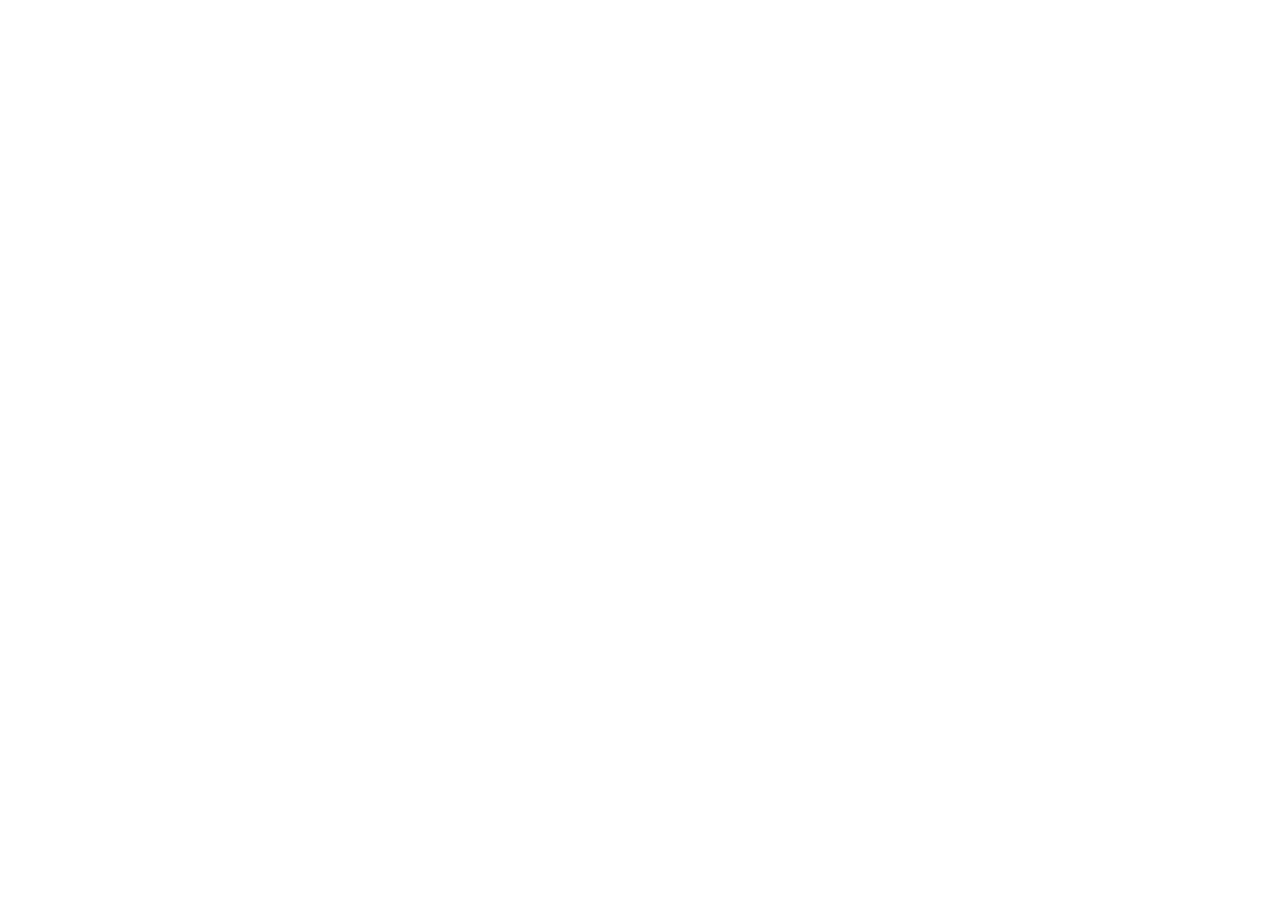
==== index.html @ 53b0e4df "Initial commit" ====
<!DOCTYPE html>
<html lang="en">
<head>
  <meta charset="utf-8">
  <title>TODO: give your page a title</title>
  <link rel="stylesheet" href="style.css">
</head>
<body>
  <!-- Build your page here. -->
</body>
</html>
---- style.css ----
/* Add your styles here. */
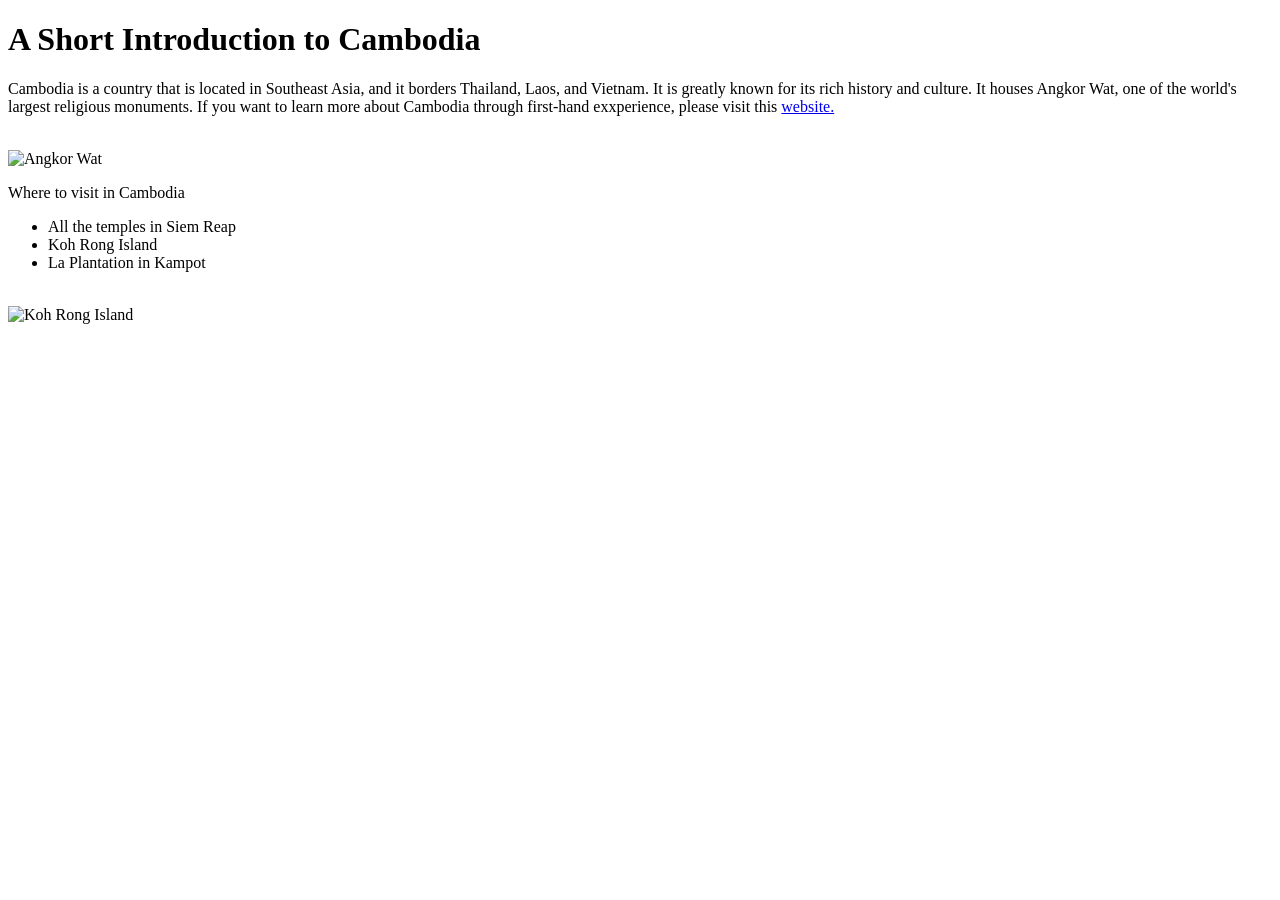
==== commit f2682fd1: "Make a page" ====
--- a/index.html
+++ b/index.html
@@ -1,11 +1,24 @@
 <!DOCTYPE html>
 <html lang="en">
-<head>
-  <meta charset="utf-8">
-  <title>TODO: give your page a title</title>
-  <link rel="stylesheet" href="style.css">
-</head>
-<body>
-  <!-- Build your page here. -->
-</body>
+  <head>
+    <meta charset="utf-8">
+    <title>Cambodia</title>
+    <link rel="stylesheet" href="style.css">
+  </head>
+  <body>
+    
+    <h1>A Short Introduction to Cambodia </h1>
+    <p>Cambodia is a country that is located in Southeast Asia, and it borders Thailand, Laos, and Vietnam. It is greatly known for its rich history and culture. It houses Angkor Wat, one of the world's largest religious monuments. If you want to learn more about Cambodia through first-hand exxperience, please visit this <a href="https://www.suewherewhywhat.com/a-first-timers-guide-to-cambodia/">website.</a></p>
+    <br>
+    <img src="https://cambodia-is-happiness.com/wp-content/uploads/2026/02/Angkor-Wat-Equinox.jpg" width="500" height="300" alt="Angkor Wat">
+    <p>Where to visit in Cambodia</p>
+    <ul>
+      <li>All the temples in Siem Reap</li>
+      <li>Koh Rong Island</li>
+      <li>La Plantation in Kampot</li>
+    </ul>
+    <br>
+    <img src="https://cf.bstatic.com/xdata/images/hotel/max1024x768/666013493.jpg?k=0a74a17485f0c777072dbcf93ff012e0e3bf61e84c9dc49567dc63c11831e43f&o=" width="500" height="300" alt="Koh Rong Island">
+
+  </body>
 </html>
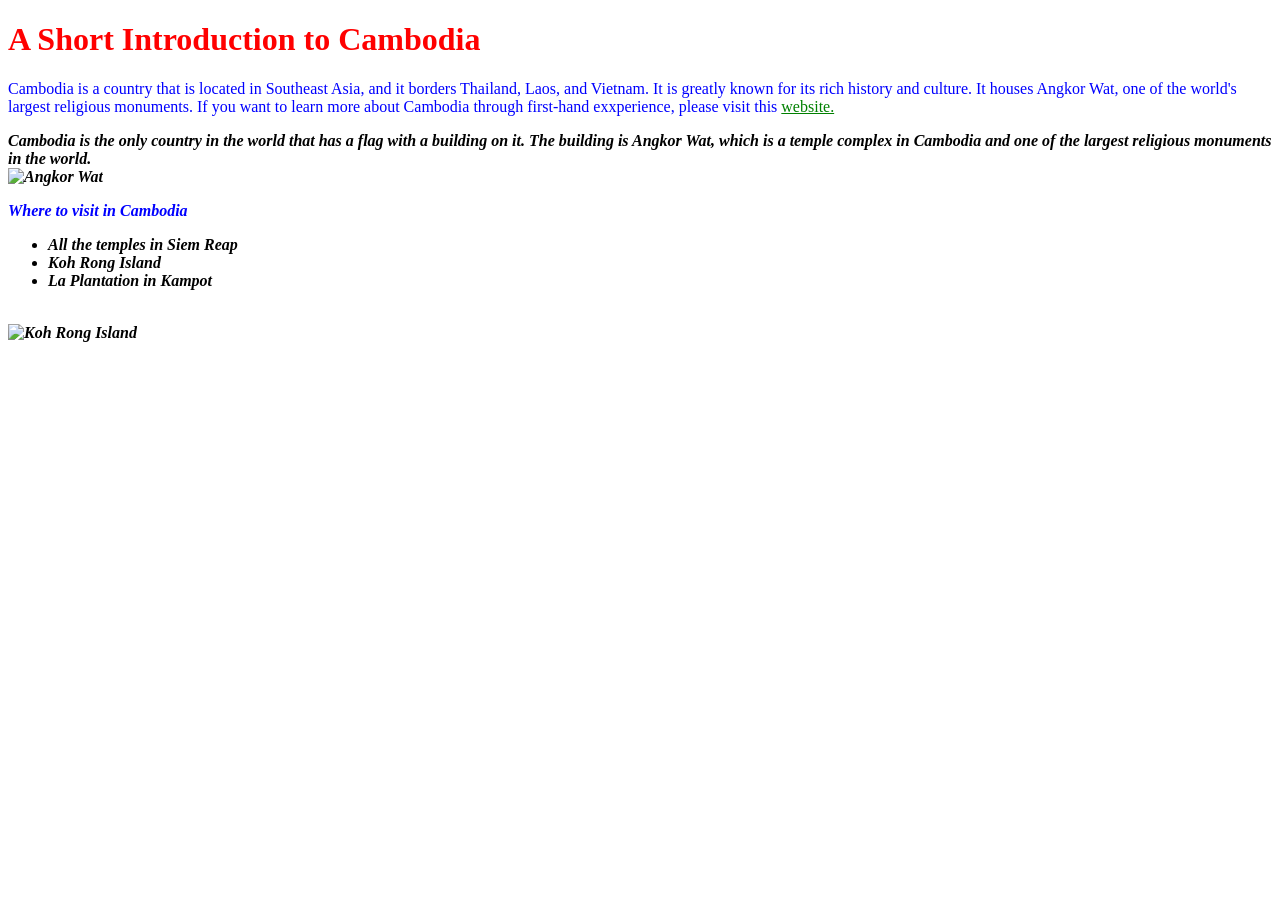
==== commit 97154b30: "CSS practices" ====
--- a/index.html
+++ b/index.html
@@ -9,6 +9,7 @@
     
     <h1>A Short Introduction to Cambodia </h1>
     <p>Cambodia is a country that is located in Southeast Asia, and it borders Thailand, Laos, and Vietnam. It is greatly known for its rich history and culture. It houses Angkor Wat, one of the world's largest religious monuments. If you want to learn more about Cambodia through first-hand exxperience, please visit this <a href="https://www.suewherewhywhat.com/a-first-timers-guide-to-cambodia/">website.</a></p>
+    <em class="bold" idFun Fact:</em> Cambodia is the only country in the world that has a flag with a building on it. The building is Angkor Wat, which is a temple complex in Cambodia and one of the largest religious monuments in the world.
     <br>
     <img src="https://cambodia-is-happiness.com/wp-content/uploads/2026/02/Angkor-Wat-Equinox.jpg" width="500" height="300" alt="Angkor Wat">
     <p>Where to visit in Cambodia</p>
--- a/style.css
+++ b/style.css
@@ -1 +1,32 @@
-/* Add your styles here. */
+/* Add your styles here. */ 
+/* Type selector */
+p {
+    color:blue;
+}
+h1 {
+    color:red;
+}
+
+/* Class selector */
+.bold {
+    font-weight: bold;
+}
+
+/* Id selector */
+#fun-fact {
+    font-style: normal;
+}
+@media (max-width: 600px) {
+    p {
+        font-size: 14px;
+    }
+    h1 {
+        font-size: 20px;
+    }
+}
+a {
+    color: green;
+}
+a:hover {
+    background-color: orange;
+}
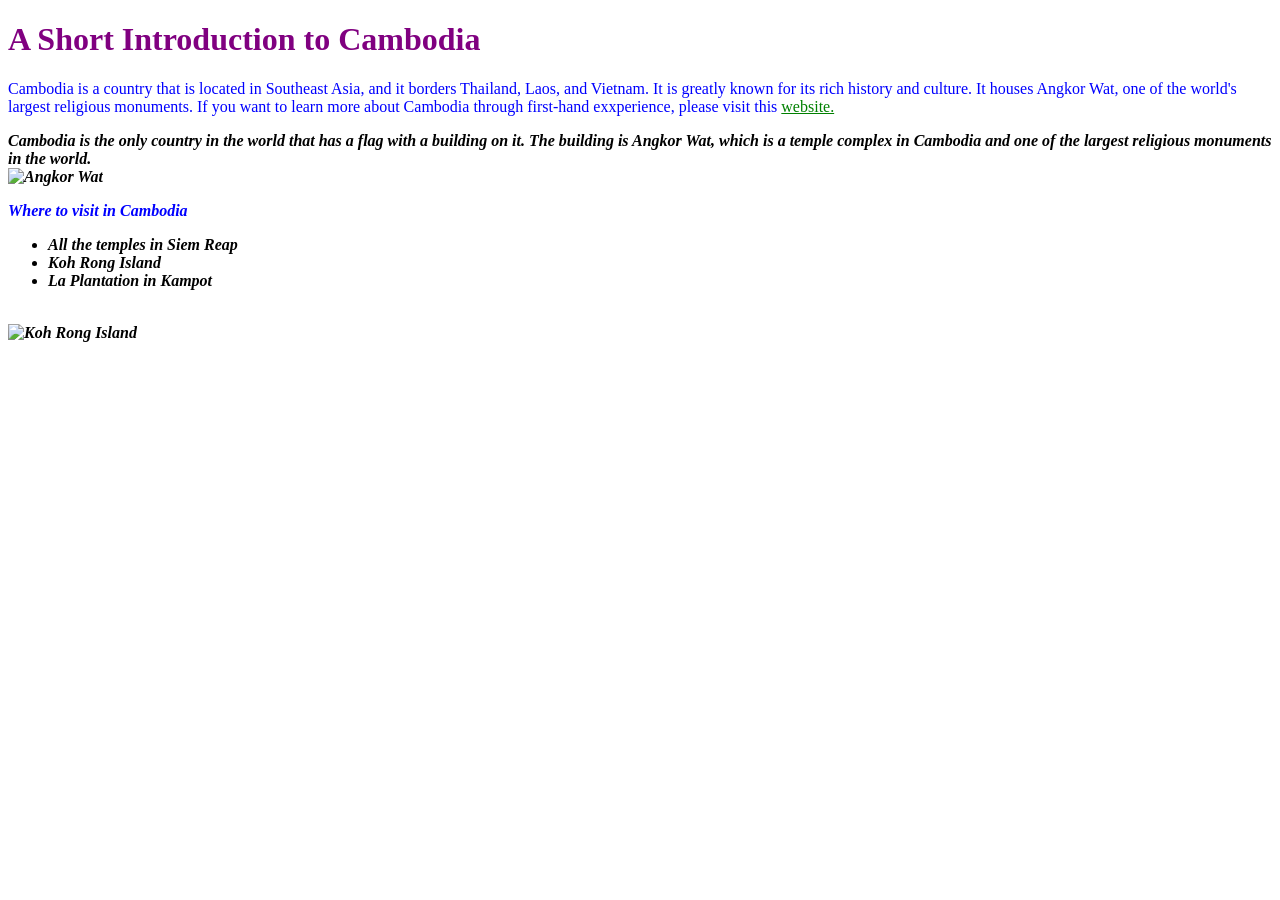
==== commit 895dc8e6: "Final Dress It Up" ====
--- a/index.html
+++ b/index.html
@@ -7,7 +7,7 @@
   </head>
   <body>
     
-    <h1>A Short Introduction to Cambodia </h1>
+    <h1 id="top">A Short Introduction to Cambodia</h1>
     <p>Cambodia is a country that is located in Southeast Asia, and it borders Thailand, Laos, and Vietnam. It is greatly known for its rich history and culture. It houses Angkor Wat, one of the world's largest religious monuments. If you want to learn more about Cambodia through first-hand exxperience, please visit this <a href="https://www.suewherewhywhat.com/a-first-timers-guide-to-cambodia/">website.</a></p>
     <em class="bold" idFun Fact:</em> Cambodia is the only country in the world that has a flag with a building on it. The building is Angkor Wat, which is a temple complex in Cambodia and one of the largest religious monuments in the world.
     <br>
--- a/style.css
+++ b/style.css
@@ -13,6 +13,9 @@
 }
 
 /* Id selector */
+#top {
+    color: purple;
+}
 #fun-fact {
     font-style: normal;
 }
@@ -27,6 +30,7 @@
 a {
     color: green;
 }
-a:hover {
-    background-color: orange;
-}+p:hover {
+    background-color: yellow;
+}
+
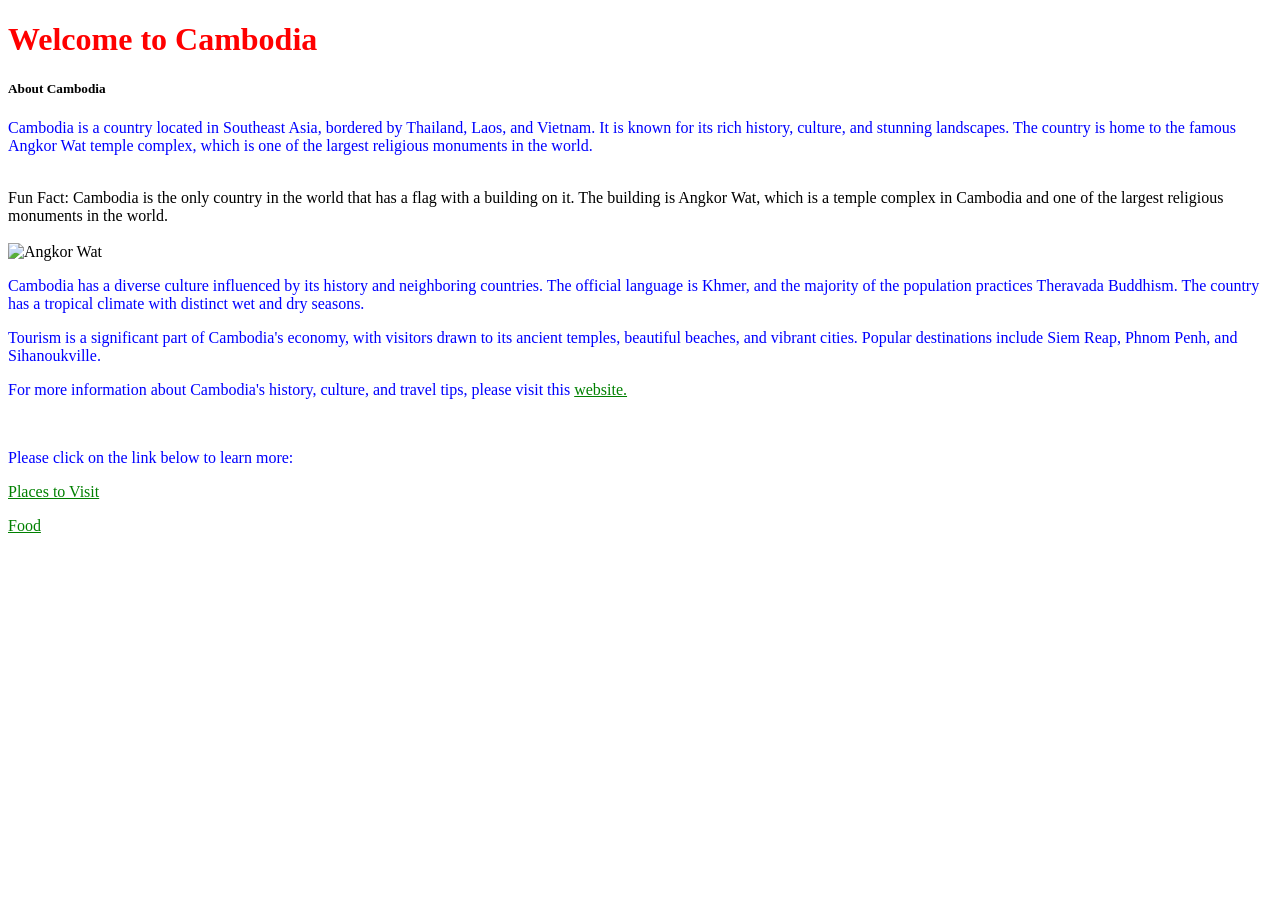
==== commit 3a0c37f0: "Project 0 first" ====
--- a/index.html
+++ b/index.html
@@ -6,20 +6,22 @@
     <link rel="stylesheet" href="style.css">
   </head>
   <body>
-    
-    <h1 id="top">A Short Introduction to Cambodia</h1>
-    <p>Cambodia is a country that is located in Southeast Asia, and it borders Thailand, Laos, and Vietnam. It is greatly known for its rich history and culture. It houses Angkor Wat, one of the world's largest religious monuments. If you want to learn more about Cambodia through first-hand exxperience, please visit this <a href="https://www.suewherewhywhat.com/a-first-timers-guide-to-cambodia/">website.</a></p>
-    <em class="bold" idFun Fact:</em> Cambodia is the only country in the world that has a flag with a building on it. The building is Angkor Wat, which is a temple complex in Cambodia and one of the largest religious monuments in the world.
-    <br>
-    <img src="https://cambodia-is-happiness.com/wp-content/uploads/2026/02/Angkor-Wat-Equinox.jpg" width="500" height="300" alt="Angkor Wat">
-    <p>Where to visit in Cambodia</p>
-    <ul>
-      <li>All the temples in Siem Reap</li>
-      <li>Koh Rong Island</li>
-      <li>La Plantation in Kampot</li>
-    </ul>
-    <br>
-    <img src="https://cf.bstatic.com/xdata/images/hotel/max1024x768/666013493.jpg?k=0a74a17485f0c777072dbcf93ff012e0e3bf61e84c9dc49567dc63c11831e43f&o=" width="500" height="300" alt="Koh Rong Island">
+        <h1>Welcome to Cambodia</h1>
+        <h5>About Cambodia</h5>
+        <p>Cambodia is a country located in Southeast Asia, bordered by Thailand, Laos, and Vietnam. It is known for its rich history, culture, and stunning landscapes. The country is home to the famous Angkor Wat temple complex, which is one of the largest religious monuments in the world.</p>
+        <br>
+         <em class="bold" id="fun-fact"></em>Fun Fact:</em> Cambodia is the only country in the world that has a flag with a building on it. The building is Angkor Wat, which is a temple complex in Cambodia and one of the largest religious monuments in the world.
+         <br>
+         <br>
+        <img src="https://cambodia-is-happiness.com/wp-content/uploads/2026/02/Angkor-Wat-Equinox.jpg" width="500" height="300" alt="Angkor Wat">
+        <br>
+        <p>Cambodia has a diverse culture influenced by its history and neighboring countries. The official language is Khmer, and the majority of the population practices Theravada Buddhism. The country has a tropical climate with distinct wet and dry seasons.</p>
+        <p>Tourism is a significant part of Cambodia's economy, with visitors drawn to its ancient temples, beautiful beaches, and vibrant cities. Popular destinations include Siem Reap, Phnom Penh, and Sihanoukville.</p>
+        <p>For more information about Cambodia's history, culture, and travel tips, please visit this <a href="https://www.suewherewhywhat.com/a-first-timers-guide-to-cambodia/">website.</a></p>
+        <br>
+        <p>Please click on the link below to learn more:</p>
 
-  </body>
+        <p><a href="locations.html">Places to Visit</a></p>
+        <p><a href="food.html">Food</a></p>
+    </body>
 </html>
--- a/style.css
+++ b/style.css
@@ -14,14 +14,16 @@
 
 /* Id selector */
 #top {
-    color: purple;
+    color: green;
 }
 #fun-fact {
-    font-style: normal;
+    font-style: italic;
+    
 }
+
 @media (max-width: 600px) {
     p {
-        font-size: 14px;
+        font-size: 16px;
     }
     h1 {
         font-size: 20px;
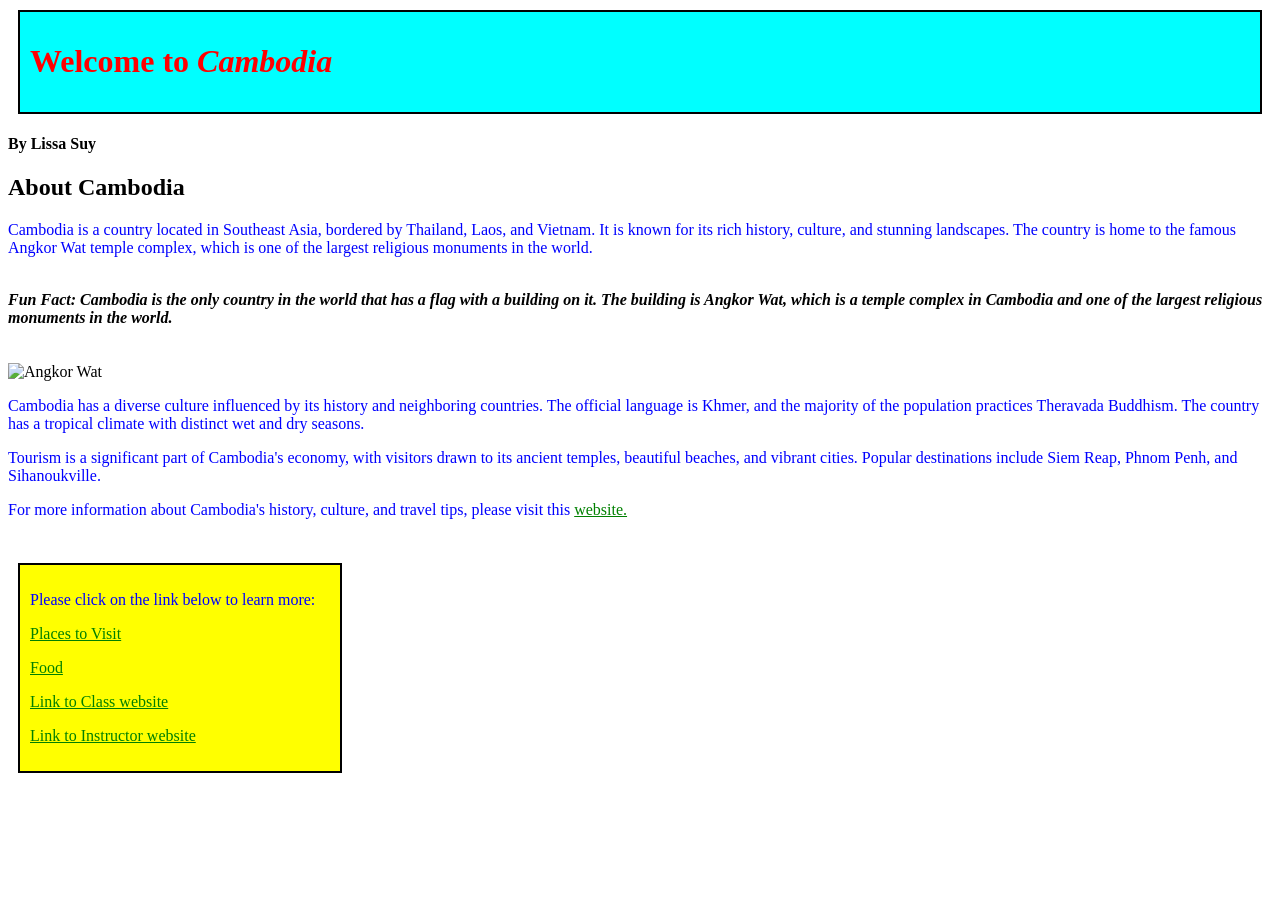
==== commit 828bd65e: "Project 0 mid" ====
--- a/index.html
+++ b/index.html
@@ -1,27 +1,48 @@
 <!DOCTYPE html>
 <html lang="en">
   <head>
+    <script async src="https://googletagmanager.com"></script>
+    <script>
+      window.dataLayer = window.dataLayer || [];
+      function gtag(){dataLayer.push(arguments);}
+      gtag('js', new Date());
+
+      gtag('config', 'MEASUREMENT-ID');
+    </script>
+
     <meta charset="utf-8">
     <title>Cambodia</title>
+    <meta name="All about Cambodia" content="Don't know where to go for vacation? Bingo! Cambodia must be on your list if you love history, culture, and nature!">
     <link rel="stylesheet" href="style.css">
   </head>
+  
+
   <body>
-        <h1>Welcome to Cambodia</h1>
-        <h5>About Cambodia</h5>
-        <p>Cambodia is a country located in Southeast Asia, bordered by Thailand, Laos, and Vietnam. It is known for its rich history, culture, and stunning landscapes. The country is home to the famous Angkor Wat temple complex, which is one of the largest religious monuments in the world.</p>
-        <br>
-         <em class="bold" id="fun-fact"></em>Fun Fact:</em> Cambodia is the only country in the world that has a flag with a building on it. The building is Angkor Wat, which is a temple complex in Cambodia and one of the largest religious monuments in the world.
-         <br>
-         <br>
-        <img src="https://cambodia-is-happiness.com/wp-content/uploads/2026/02/Angkor-Wat-Equinox.jpg" width="500" height="300" alt="Angkor Wat">
-        <br>
-        <p>Cambodia has a diverse culture influenced by its history and neighboring countries. The official language is Khmer, and the majority of the population practices Theravada Buddhism. The country has a tropical climate with distinct wet and dry seasons.</p>
-        <p>Tourism is a significant part of Cambodia's economy, with visitors drawn to its ancient temples, beautiful beaches, and vibrant cities. Popular destinations include Siem Reap, Phnom Penh, and Sihanoukville.</p>
-        <p>For more information about Cambodia's history, culture, and travel tips, please visit this <a href="https://www.suewherewhywhat.com/a-first-timers-guide-to-cambodia/">website.</a></p>
-        <br>
-        <p>Please click on the link below to learn more:</p>
+    <div class="box" style="background-color: aqua; padding: 10px;">
+      <h1>Welcome to <span class="italic">Cambodia</span></h1>
+    </div>
+    <h4>By Lissa Suy</h4>  
+    <h2>About Cambodia</h2>
 
-        <p><a href="locations.html">Places to Visit</a></p>
-        <p><a href="food.html">Food</a></p>
-    </body>
+    <p>Cambodia is a country located in Southeast Asia, bordered by Thailand, Laos, and Vietnam. It is known for its rich history, culture, and stunning landscapes. The country is home to the famous Angkor Wat temple complex, which is one of the largest religious monuments in the world.</p>
+    <br>
+    <div <em class="bold" id="fun-fact"></em>
+      </em>Fun Fact:</em> Cambodia is the only country in the world that has a flag with a building on it. The building is Angkor Wat, which is a temple complex in Cambodia and one of the largest religious monuments in the world.
+    </div>
+    <br>
+    <br>
+    <img src="https://cambodia-is-happiness.com/wp-content/uploads/2026/02/Angkor-Wat-Equinox.jpg" width="500" height="300" alt="Angkor Wat">
+    <br>
+    <p>Cambodia has a diverse culture influenced by its history and neighboring countries. The official language is Khmer, and the majority of the population practices Theravada Buddhism. The country has a tropical climate with distinct wet and dry seasons.</p>
+    <p>Tourism is a significant part of Cambodia's economy, with visitors drawn to its ancient temples, beautiful beaches, and vibrant cities. Popular destinations include Siem Reap, Phnom Penh, and Sihanoukville.</p>
+    <p>For more information about Cambodia's history, culture, and travel tips, please visit this <a href="https://www.suewherewhywhat.com/a-first-timers-guide-to-cambodia/">website.</a></p>
+    <br>
+    <div class="box" style="background-color: rgb(255, 255, 0); padding: 10px; width: 300px;">
+      <p>Please click on the link below to learn more:</p>
+      <p><a href="locations.html">Places to Visit</a></p>
+      <p><a href="food.html">Food</a></p>
+      <p><a href="https://csci40.rtealwitter.com/">Link to Class website</a></p>
+    <p><a href="https://www.rtealwitter.com/">Link to Instructor website</a></p>
+    </div>
+  </body>
 </html>
--- a/style.css
+++ b/style.css
@@ -11,7 +11,20 @@
 .bold {
     font-weight: bold;
 }
-
+.italic {
+    font-style: italic;
+}
+.box {
+    border: 2px solid black;
+    padding: 10px;
+    margin: 10px;
+}
+.SR {
+    border: 2px solid lightgray;
+    padding: 5px;
+    margin: 5px;
+    
+}
 /* Id selector */
 #top {
     color: green;
@@ -36,3 +49,16 @@
     background-color: yellow;
 }
 
+
+.my-table {
+  width: 100%;                  
+  border-collapse: collapse;    
+  font-family: sans-serif;
+}
+
+
+.my-table td {
+  border: 1px solid #ccc;       
+  padding: 12px;                
+  text-align: center;           
+}
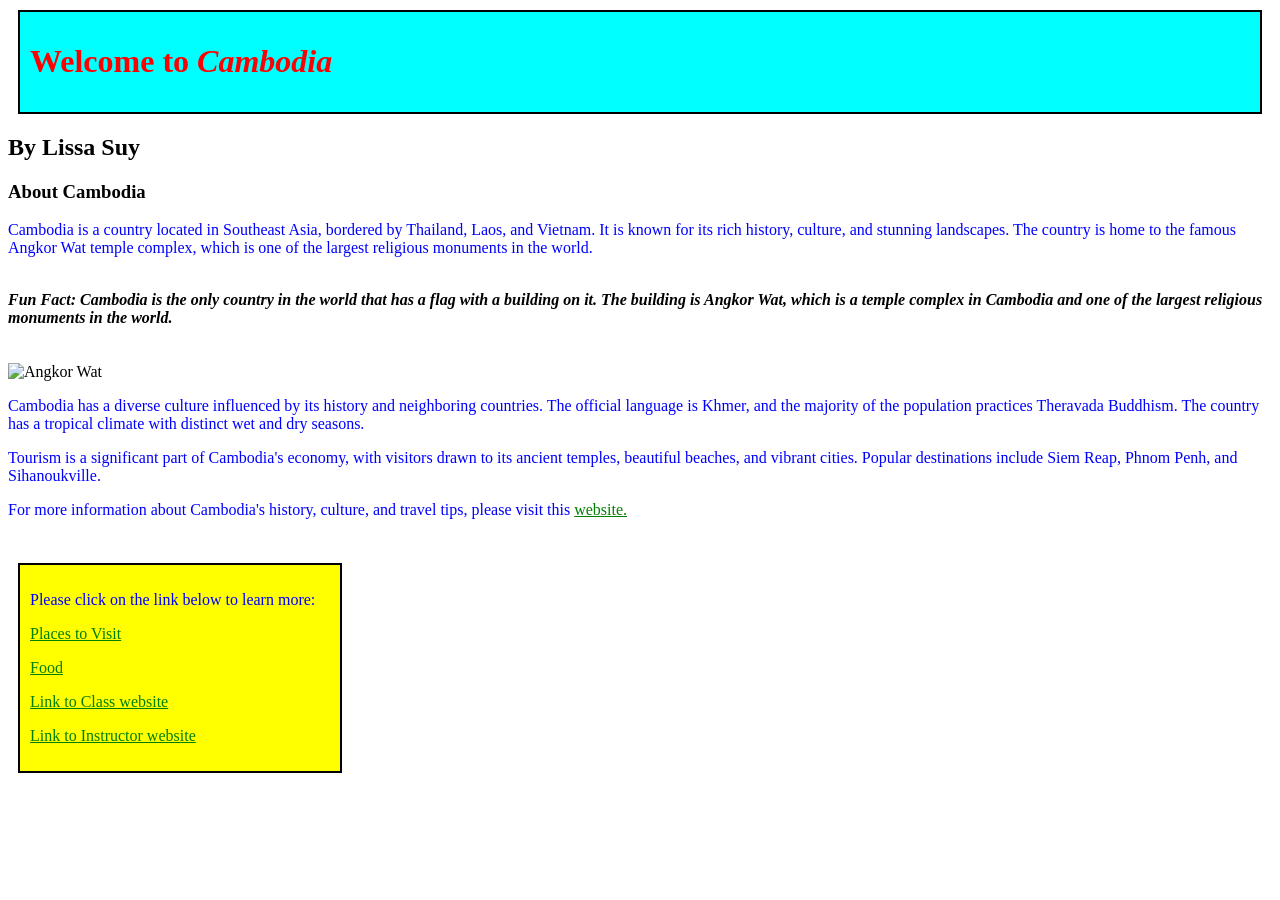
==== commit 1e63e36b: "P3" ====
--- a/index.html
+++ b/index.html
@@ -21,13 +21,13 @@
     <div class="box" style="background-color: aqua; padding: 10px;">
       <h1>Welcome to <span class="italic">Cambodia</span></h1>
     </div>
-    <h4>By Lissa Suy</h4>  
-    <h2>About Cambodia</h2>
+    <h2>By Lissa Suy</h2>  
+    <h3>About Cambodia</h3>
 
     <p>Cambodia is a country located in Southeast Asia, bordered by Thailand, Laos, and Vietnam. It is known for its rich history, culture, and stunning landscapes. The country is home to the famous Angkor Wat temple complex, which is one of the largest religious monuments in the world.</p>
     <br>
-    <div <em class="bold" id="fun-fact"></em>
-      </em>Fun Fact:</em> Cambodia is the only country in the world that has a flag with a building on it. The building is Angkor Wat, which is a temple complex in Cambodia and one of the largest religious monuments in the world.
+    <div class="bold" id="fun-fact">
+      <em>Fun Fact:</em> Cambodia is the only country in the world that has a flag with a building on it. The building is Angkor Wat, which is a temple complex in Cambodia and one of the largest religious monuments in the world.
     </div>
     <br>
     <br>
@@ -39,10 +39,12 @@
     <br>
     <div class="box" style="background-color: rgb(255, 255, 0); padding: 10px; width: 300px;">
       <p>Please click on the link below to learn more:</p>
-      <p><a href="locations.html">Places to Visit</a></p>
+      <p><a href="location.html">Places to Visit</a></p>
       <p><a href="food.html">Food</a></p>
       <p><a href="https://csci40.rtealwitter.com/">Link to Class website</a></p>
     <p><a href="https://www.rtealwitter.com/">Link to Instructor website</a></p>
     </div>
   </body>
 </html>
+
+
